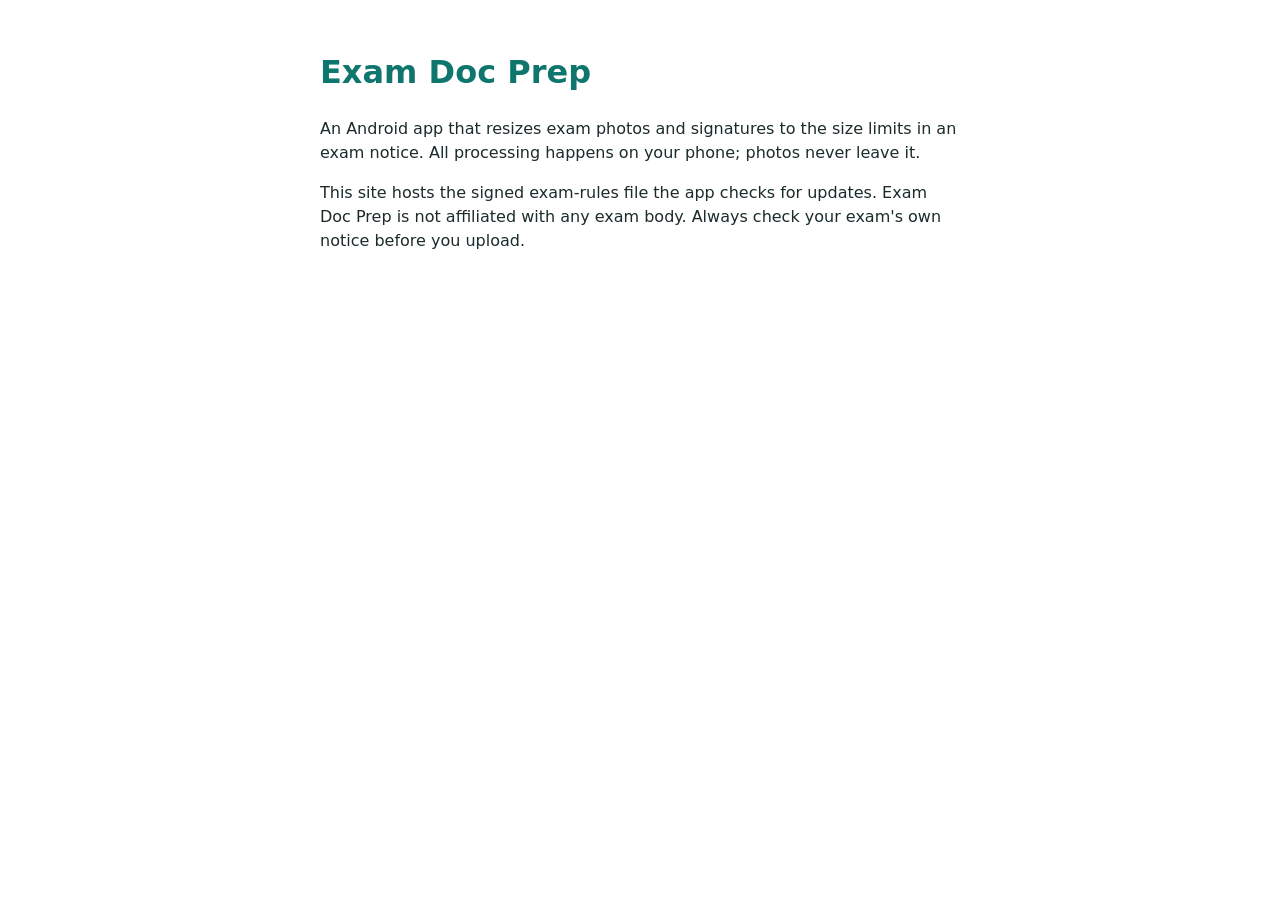
==== index.html @ 977e098a "Publish exam rules v1 (signed) and landing page" ====
<!DOCTYPE html>
<html lang="en">
<head>
<meta charset="utf-8">
<meta name="viewport" content="width=device-width, initial-scale=1">
<title>Exam Doc Prep</title>
<style>body{font-family:system-ui,sans-serif;max-width:40rem;margin:3rem auto;padding:0 1rem;line-height:1.5;color:#1b2b2b}h1{color:#0f766e}</style>
</head>
<body>
<h1>Exam Doc Prep</h1>
<p>An Android app that resizes exam photos and signatures to the size limits in an exam notice. All processing happens on your phone; photos never leave it.</p>
<p>This site hosts the signed exam-rules file the app checks for updates. Exam Doc Prep is not affiliated with any exam body. Always check your exam's own notice before you upload.</p>
</body>
</html>
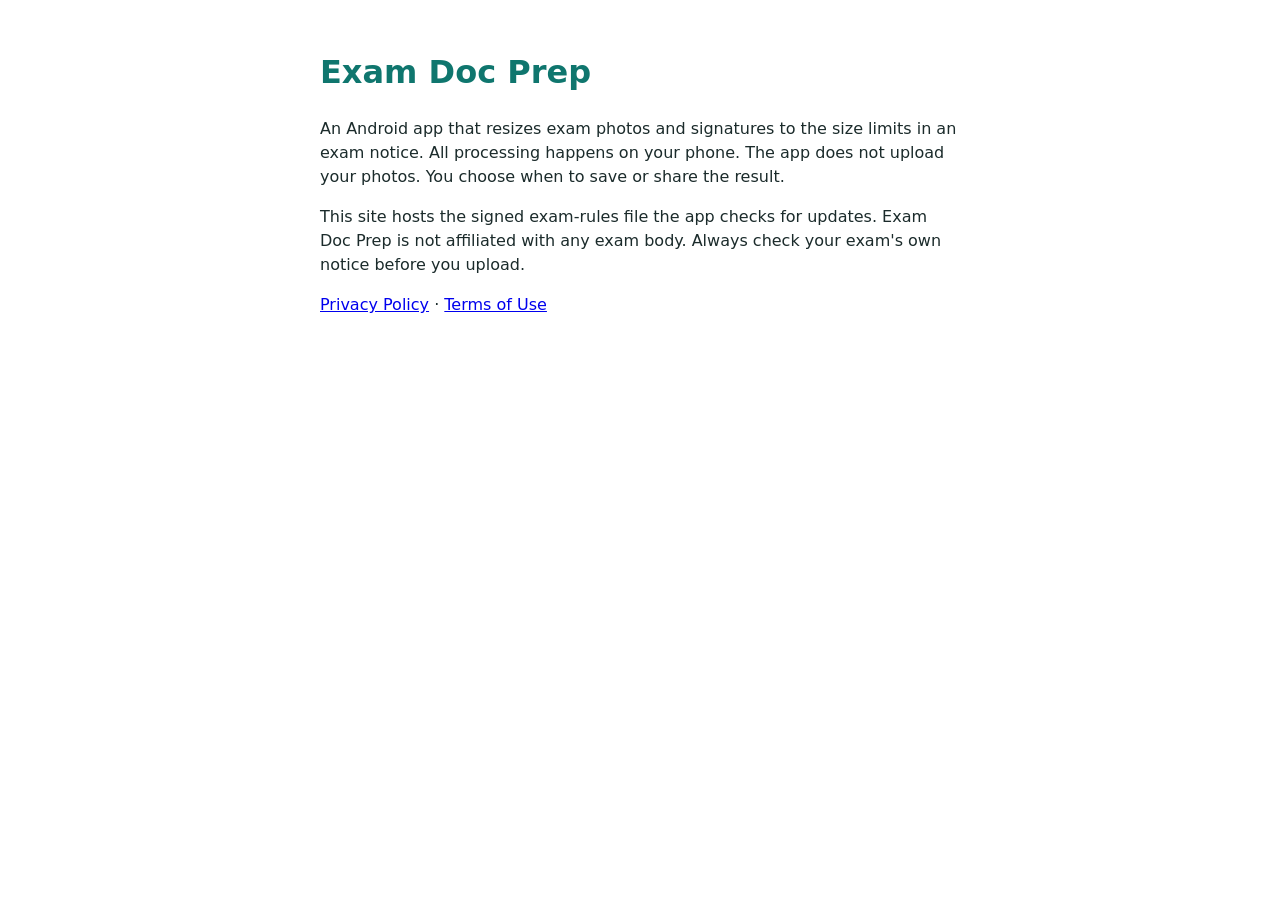
==== commit 9127f496: "Add privacy policy and terms pages; reword home page sentence - privacy/index.html and terms/index.h" ====
--- a/index.html
+++ b/index.html
@@ -8,7 +8,8 @@
 </head>
 <body>
 <h1>Exam Doc Prep</h1>
-<p>An Android app that resizes exam photos and signatures to the size limits in an exam notice. All processing happens on your phone; photos never leave it.</p>
+<p>An Android app that resizes exam photos and signatures to the size limits in an exam notice. All processing happens on your phone. The app does not upload your photos. You choose when to save or share the result.</p>
 <p>This site hosts the signed exam-rules file the app checks for updates. Exam Doc Prep is not affiliated with any exam body. Always check your exam's own notice before you upload.</p>
+<p><a href="privacy/">Privacy Policy</a> · <a href="terms/">Terms of Use</a></p>
 </body>
 </html>
